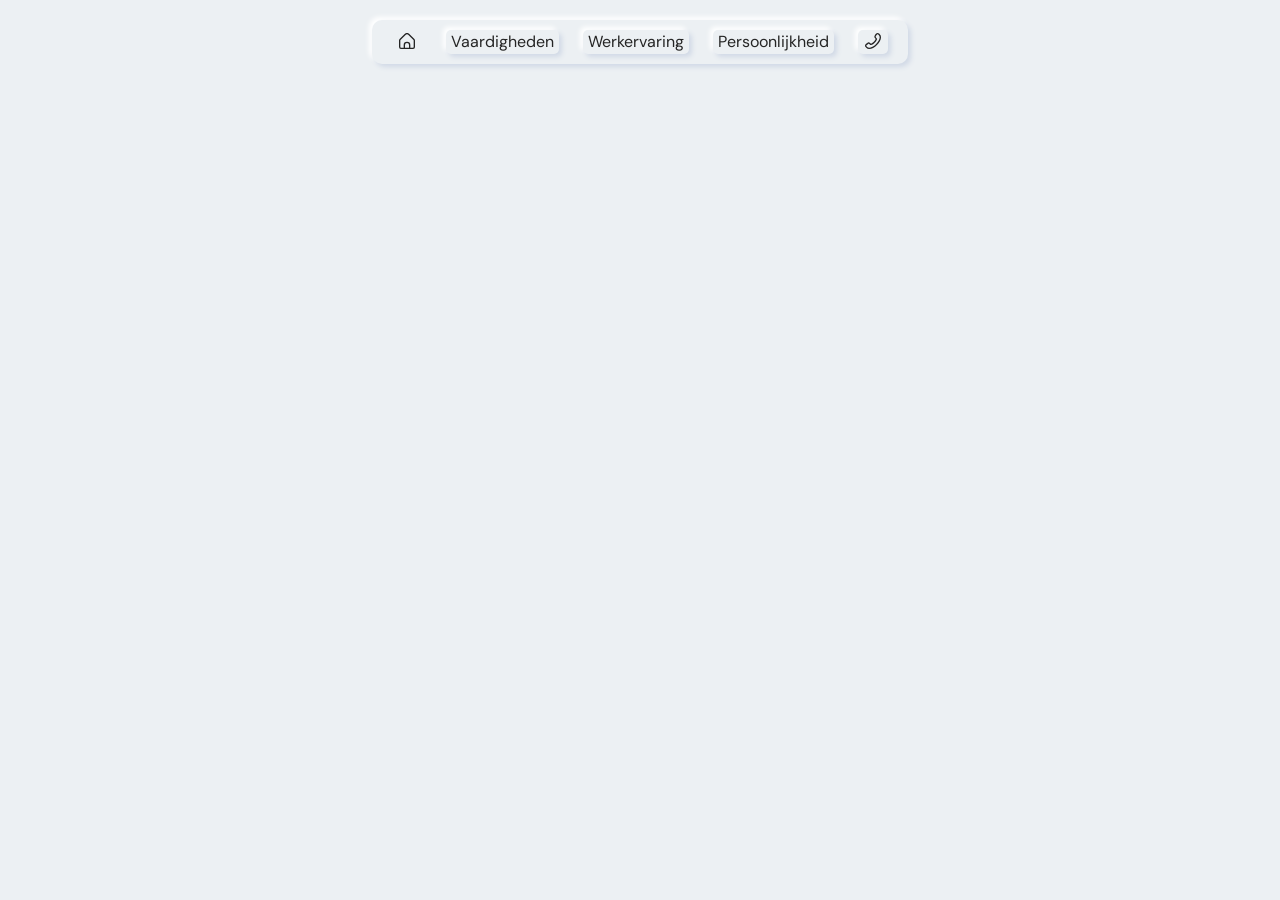
==== Eindopdracht/index.html @ 6e2f6f75 "first commit" ====
<!DOCTYPE html>
<html lang="en">
<head>
    <meta charset="UTF-8">
    <meta name="viewport" content="width=device-width, initial-scale=1.0">
    <link href="https://cdn.jsdelivr.net/npm/bootstrap@5.3.8/dist/css/bootstrap.min.css" rel="stylesheet" integrity="sha384-sRIl4kxILFvY47J16cr9ZwB07vP4J8+LH7qKQnuqkuIAvNWLzeN8tE5YBujZqJLB" crossorigin="anonymous">
    <link rel="stylesheet" href="styles/stylesheet.css">
    <script src="scripts/scripts.js" defer></script>
    <title>Portfolio</title>
</head>
<script src="https://cdn.jsdelivr.net/npm/bootstrap@5.3.8/dist/js/bootstrap.bundle.min.js" integrity="sha384-FKyoEForCGlyvwx9Hj09JcYn3nv7wiPVlz7YYwJrWVcXK/BmnVDxM+D2scQbITxI" crossorigin="anonymous"></script>
<body>
    <p id="page-title">TITEL</p>
    <div class="d-flex justify-content-center">
        <nav class="neue navbar navbar-expand-md">
            <button id="navbar-button" data-bs-toggle="collapse" data-bs-target="#navitems-container" class="navbar-toggler">
                <span class="navbar-toggler-icon"></span>
            </button>
            <div id="navitems-container" class="collapse navbar-collapse gap-4">
                <a id="current-page" href="index.html"><?xml version="1.0" encoding="UTF-8"?><svg xmlns="http://www.w3.org/2000/svg" id="Outline" viewBox="0 0 24 30" width="20" height="20"><path d="M23.121,9.069,15.536,1.483a5.008,5.008,0,0,0-7.072,0L.879,9.069A2.978,2.978,0,0,0,0,11.19v9.817a3,3,0,0,0,3,3H21a3,3,0,0,0,3-3V11.19A2.978,2.978,0,0,0,23.121,9.069ZM15,22.007H9V18.073a3,3,0,0,1,6,0Zm7-1a1,1,0,0,1-1,1H17V18.073a5,5,0,0,0-10,0v3.934H3a1,1,0,0,1-1-1V11.19a1.008,1.008,0,0,1,.293-.707L9.878,2.9a3.008,3.008,0,0,1,4.244,0l7.585,7.586A1.008,1.008,0,0,1,22,11.19Z"/></svg></a>
                <a href="pages/vaardigheden.html">Vaardigheden</a>
                <a href="pages/werkervaring.html">Werkervaring</a>
                <a href="pages/persoonlijkheid.html">Persoonlijkheid</a>
                <a href="pages/contact.html"><svg xmlns="http://www.w3.org/2000/svg" id="Layer_1" data-name="Layer 1" viewBox="0 0 24 30" width="20" height="20"><path d="M22.17,1.82l-1.05-.91c-1.21-1.21-3.17-1.21-4.38,0-.03,.03-1.88,2.44-1.88,2.44-1.14,1.2-1.14,3.09,0,4.28l1.16,1.46c-1.46,3.31-3.73,5.59-6.93,6.95l-1.46-1.17c-1.19-1.15-3.09-1.15-4.28,0,0,0-2.41,1.85-2.44,1.88-1.21,1.21-1.21,3.17-.05,4.33l1,1.15c1.15,1.15,2.7,1.78,4.38,1.78,7.64,0,17.76-10.13,17.76-17.76,0-1.67-.63-3.23-1.83-4.42ZM6.24,22c-1.14,0-2.19-.42-2.91-1.15l-1-1.15c-.41-.41-.43-1.08-.04-1.51,0,0,2.39-1.84,2.42-1.87,.41-.41,1.13-.41,1.55,0,.03,.03,2.04,1.64,2.04,1.64,.28,.22,.65,.28,.98,.15,4.14-1.58,7.11-4.54,8.82-8.81,.13-.33,.08-.71-.15-1,0,0-1.61-2.02-1.63-2.04-.43-.43-.43-1.12,0-1.55,.03-.03,1.87-2.42,1.87-2.42,.43-.39,1.1-.38,1.56,.08l1.05,.91c.77,.77,1.2,1.82,1.2,2.96,0,6.96-9.77,15.76-15.76,15.76Z"/></svg></a>
            </div>
        </nav>
    </div>
</body>
</html>
---- Eindopdracht/styles/stylesheet.css ----
@import url('https://fonts.googleapis.com/css2?family=DM+Sans:ital,opsz,wght@0,9..40,100..1000;1,9..40,100..1000&display=swap');


body {
    font-family: "DM Sans", sans-serif;
    font-optical-sizing: auto;
    font-weight: 400;
    font-style: normal;
    background-color: #ecf0f3 !important;
    margin: 0;
}

* {
    color: #252525 !important;
}
.neue {
    border-radius: 10px;
    box-shadow:
        inset 0 0 0 0 #d1d9e6,
        inset 0 0 0 0 #fff,
        3px 3px 5px 0 #d1d9e6,
        -3px -3px 5px 0 #fff;
    padding: 10px 20px;
    margin-top: 20px;
    transition: box-shadow 0.3s ease;
}

#page-title {
    display: none;
}


/* Style the navbar toggler button */
.navbar-toggler {
    border: none !important;
    padding: 8px 12px;
    border-radius: 5px;
    background-color: #ecf0f3;
    box-shadow:
        3px 3px 5px 0 #d1d9e6,
        -3px -3px 5px 0 #fff;
    transition: box-shadow 0.15s ease;
    display: block !important;
    margin-bottom: 10px;
}

.navbar-toggler:focus {
    box-shadow:
        inset 3px 3px 5px 0 #d1d9e6,
        inset -3px -3px 5px 0 #fff !important;
    outline: none !important;
}

.navbar-toggler:active {
    box-shadow:
        inset 3px 3px 5px 0 #d1d9e6,
        inset -3px -3px 5px 0 #fff;
}

.navbar-toggler-icon {
    background-image: url("data:image/svg+xml,%3csvg xmlns='http://www.w3.org/2000/svg' viewBox='0 0 30 30'%3e%3cpath stroke='%23252525' stroke-linecap='round' stroke-miterlimit='10' stroke-width='2' d='M4 7h22M4 15h22M4 23h22'/%3e%3c/svg%3e") !important;
    width: 24px;
    height: 24px;
    display: inline-block;
}

/* Smooth collapse animation */
#navitems-container {
    transition: height 0.35s ease;
}

.neue a {
    text-decoration: none;
    transition: color 0.3s ease;
    border-radius: 5px;
    padding-left: 5px;
    padding-right: 5px;
    color: #252525;
    transition:
        box-shadow 0.15s ease,
        color 0.3s ease;
    box-shadow:
        3px 3px 5px 0 #d1d9e6,
        -3px -3px 5px 0 #fff;
}

#current-page {
    box-shadow:
        0 0 0 0 #d1d9e6,
        0 0 0 0 #fff;
    pointer-events: none;
}

.neue a:hover {
    color: #6587d6 !important;
}

.neue a:active {
    box-shadow: 
        0 0 0 0 #d1d9e6,
        0 0 0 0 #fff;
}

.neue a svg {
    fill: #252525;
    transition: fill 0.3s ease;
}

.neue a svg:hover{
    fill: #6587d6;
}

#navbar-button {
    box-shadow: 0 0 0 0 #00000000;
    &:active {
        box-shadow: 0 0 0 0 white;
    }
}

/* Mobile styles */
@media (max-width: 767px) {
    #page-title {
        display: flex;
        position: absolute;
        top: 4.3%;
        left: 50%;
        transform: translate(-50%);
    }

    .navbar {
        position: fixed !important;
        top: 20px !important;
        left: 20px !important;
    }
    
    .neue.navbar {
        margin-top: 0;
    }
    .navbar-toggler {
        display: flex;
        justify-content: center;

        width: 35px !important;
        height: 35px !important;
        padding: 0;
        margin: 0;
    }

    #navitems-container {
        flex-direction: column !important;
        align-items: flex-start !important;
        gap: 0.5rem !important;
    }
    
    #navitems-container.show {
        display: flex !important;
    }
}

/* Desktop styles */
@media (min-width: 768px) {
    .navbar-toggler {
        display: none !important;
    }
    
    #navitems-container {
        display: flex !important;
        flex-direction: row;
        gap: 1rem;
        align-items: center;
    }
}
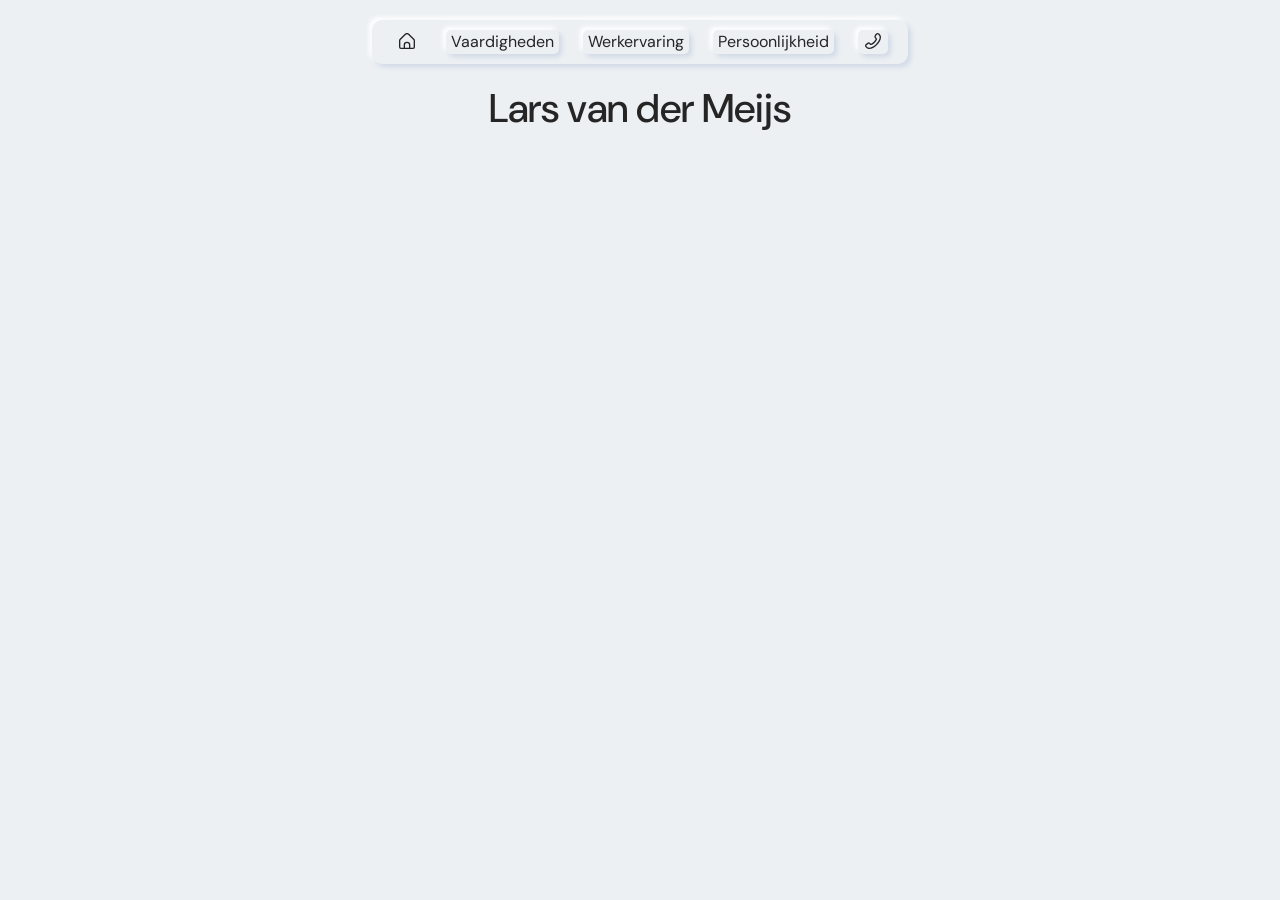
==== commit 84d1003f: "u5" ====
--- a/Eindopdracht/index.html
+++ b/Eindopdracht/index.html
@@ -10,14 +10,16 @@
 </head>
 <script src="https://cdn.jsdelivr.net/npm/bootstrap@5.3.8/dist/js/bootstrap.bundle.min.js" integrity="sha384-FKyoEForCGlyvwx9Hj09JcYn3nv7wiPVlz7YYwJrWVcXK/BmnVDxM+D2scQbITxI" crossorigin="anonymous"></script>
 <body>
+    <!-- Mobile page indicator -->
     <p id="page-title">TITEL</p>
+    <!-- Navbar -->
     <div class="d-flex justify-content-center">
-        <nav class="neue navbar navbar-expand-md">
+        <nav class="neue navbar navbar-expand-md" style="z-index: 9999 !important;">
             <button id="navbar-button" data-bs-toggle="collapse" data-bs-target="#navitems-container" class="navbar-toggler">
                 <span class="navbar-toggler-icon"></span>
             </button>
             <div id="navitems-container" class="collapse navbar-collapse gap-4">
-                <a id="current-page" href="index.html"><?xml version="1.0" encoding="UTF-8"?><svg xmlns="http://www.w3.org/2000/svg" id="Outline" viewBox="0 0 24 30" width="20" height="20"><path d="M23.121,9.069,15.536,1.483a5.008,5.008,0,0,0-7.072,0L.879,9.069A2.978,2.978,0,0,0,0,11.19v9.817a3,3,0,0,0,3,3H21a3,3,0,0,0,3-3V11.19A2.978,2.978,0,0,0,23.121,9.069ZM15,22.007H9V18.073a3,3,0,0,1,6,0Zm7-1a1,1,0,0,1-1,1H17V18.073a5,5,0,0,0-10,0v3.934H3a1,1,0,0,1-1-1V11.19a1.008,1.008,0,0,1,.293-.707L9.878,2.9a3.008,3.008,0,0,1,4.244,0l7.585,7.586A1.008,1.008,0,0,1,22,11.19Z"/></svg></a>
+                <a id="current-page" href="index.html"><svg xmlns="http://www.w3.org/2000/svg" id="Outline" viewBox="0 0 24 30" width="20" height="20"><path d="M23.121,9.069,15.536,1.483a5.008,5.008,0,0,0-7.072,0L.879,9.069A2.978,2.978,0,0,0,0,11.19v9.817a3,3,0,0,0,3,3H21a3,3,0,0,0,3-3V11.19A2.978,2.978,0,0,0,23.121,9.069ZM15,22.007H9V18.073a3,3,0,0,1,6,0Zm7-1a1,1,0,0,1-1,1H17V18.073a5,5,0,0,0-10,0v3.934H3a1,1,0,0,1-1-1V11.19a1.008,1.008,0,0,1,.293-.707L9.878,2.9a3.008,3.008,0,0,1,4.244,0l7.585,7.586A1.008,1.008,0,0,1,22,11.19Z"/></svg></a>
                 <a href="pages/vaardigheden.html">Vaardigheden</a>
                 <a href="pages/werkervaring.html">Werkervaring</a>
                 <a href="pages/persoonlijkheid.html">Persoonlijkheid</a>
@@ -25,5 +27,14 @@
             </div>
         </nav>
     </div>
+
+    <div class="padding"></div>
+
+    <h1 style="text-align: center; padding-top: 20px; opacity: 0; transform: translateY(20px); animation: fadeInUp 0.6s cubic-bezier(0.175, 0.885, 0.32, 1.5)  forwards;">Lars van der Meijs</h1>
+
+    <div class="maincontent" style="padding-top: 20px; opacity: 0; transform: translateY(20px); animation: fadeInUp .8s cubic-bezier(0.175, 0.885, 0.32, 1.5)  forwards;">
+        
+    </div>
+
 </body>
 </html>
--- a/Eindopdracht/styles/stylesheet.css
+++ b/Eindopdracht/styles/stylesheet.css
@@ -1,13 +1,34 @@
-@import url('https://fonts.googleapis.com/css2?family=DM+Sans:ital,opsz,wght@0,9..40,100..1000;1,9..40,100..1000&display=swap');
-
+@import url("https://fonts.googleapis.com/css2?family=DM+Sans:ital,opsz,wght@0,9..40,100..1000;1,9..40,100..1000&display=swap");
+
+@keyframes fadeInUp {
+    to {
+        opacity: 1;
+        transform: translateY(0);
+    }
+}
+
+@keyframes materialize {
+  0%   { opacity: 0; transform: scale(0.95); filter: blur(5px); }
+  20%  { opacity: 0.3; transform: scale(1.02); filter: blur(2px); }
+  40%  { opacity: 0.1; transform: scale(0.98); filter: blur(4px); }
+  60%  { opacity: 0.7; transform: scale(1.01); filter: blur(1px); }
+  80%  { opacity: 0.4; transform: scale(0.99); filter: blur(3px); }
+  100% { opacity: 1; transform: scale(1); filter: blur(0); }
+}
 
 body {
     font-family: "DM Sans", sans-serif;
     font-optical-sizing: auto;
     font-weight: 400;
     font-style: normal;
-    background-color: #ecf0f3 !important;
+    background-color: var(--backgroundLight) !important;
     margin: 0;
+}
+
+:root {
+    --backgroundLight: #ecf0f3;
+    --shadowLight: #d1d9e6;
+    --highlightLight: #fff;
 }
 
 * {
@@ -15,46 +36,42 @@
 }
 .neue {
     border-radius: 10px;
-    box-shadow:
-        inset 0 0 0 0 #d1d9e6,
-        inset 0 0 0 0 #fff,
-        3px 3px 5px 0 #d1d9e6,
-        -3px -3px 5px 0 #fff;
+    box-shadow: inset 0 0 0 0 var(--shadowLight), inset 0 0 0 0 var(--highlightLight), 3px 3px 5px 0 var(--shadowLight),
+        -3px -3px 5px 0 var(--highlightLight);
     padding: 10px 20px;
     margin-top: 20px;
     transition: box-shadow 0.3s ease;
+    background-color: var(--backgroundLight);
+}
+
+input[type=button]:disabled.neue {
+    box-shadow: inset 5px 5px 8px 0 var(--shadowLight), inset 5px 5px 8px 0 var(--highlightLight), 5px 5px 8px 0 var(--shadowLight),
+        -5px -5px 8px 0 var(--highlightLight);
 }
 
 #page-title {
     display: none;
 }
-
 
 /* Style the navbar toggler button */
 .navbar-toggler {
     border: none !important;
     padding: 8px 12px;
     border-radius: 5px;
-    background-color: #ecf0f3;
-    box-shadow:
-        3px 3px 5px 0 #d1d9e6,
-        -3px -3px 5px 0 #fff;
+    background-color: var(--backgroundLight);
+    box-shadow: 3px 3px 5px 0 var(--shadowLight), -3px -3px 5px 0 var(--highlightLight);
     transition: box-shadow 0.15s ease;
     display: block !important;
     margin-bottom: 10px;
 }
 
 .navbar-toggler:focus {
-    box-shadow:
-        inset 3px 3px 5px 0 #d1d9e6,
-        inset -3px -3px 5px 0 #fff !important;
+    box-shadow: inset 3px 3px 5px 0 var(--shadowLight), inset -3px -3px 5px 0 var(--highlightLight) !important;
     outline: none !important;
 }
 
 .navbar-toggler:active {
-    box-shadow:
-        inset 3px 3px 5px 0 #d1d9e6,
-        inset -3px -3px 5px 0 #fff;
+    box-shadow: inset 3px 3px 5px 0 var(--shadowLight), inset -3px -3px 5px 0 var(--highlightLight);
 }
 
 .navbar-toggler-icon {
@@ -76,18 +93,12 @@
     padding-left: 5px;
     padding-right: 5px;
     color: #252525;
-    transition:
-        box-shadow 0.15s ease,
-        color 0.3s ease;
-    box-shadow:
-        3px 3px 5px 0 #d1d9e6,
-        -3px -3px 5px 0 #fff;
+    transition: box-shadow 0.15s ease, color 0.3s ease;
+    box-shadow: 3px 3px 5px 0 var(--shadowLight), -3px -3px 5px 0 var(--highlightLight);
 }
 
 #current-page {
-    box-shadow:
-        0 0 0 0 #d1d9e6,
-        0 0 0 0 #fff;
+    box-shadow: 0 0 0 0 var(--shadowLight), 0 0 0 0 var(--highlightLight);
     pointer-events: none;
 }
 
@@ -96,9 +107,7 @@
 }
 
 .neue a:active {
-    box-shadow: 
-        0 0 0 0 #d1d9e6,
-        0 0 0 0 #fff;
+    box-shadow: 0 0 0 0 var(--shadowLight), 0 0 0 0 var(--highlightLight);
 }
 
 .neue a svg {
@@ -106,7 +115,7 @@
     transition: fill 0.3s ease;
 }
 
-.neue a svg:hover{
+.neue a svg:hover {
     fill: #6587d6;
 }
 
@@ -117,14 +126,81 @@
     }
 }
 
+
+.contact-form {
+    display: flex;
+    flex-direction: column;
+    position: absolute;
+    top: 15%;
+    left: 50%;
+    width: 40%;
+    /* height: 50%; */
+    height: 80%;
+    transform: translate(-50%);
+    
+}
+
+.contact-form div {
+    display: flex;
+    flex-direction: column;
+}
+.contact-form label {
+    display: none;
+    padding-left: 4px;
+}
+.contact-form textarea {height: 100%;}
+
+.input-field {
+    background-color: var(--backgroundLight);
+    border: none;
+    border-radius: 10px;
+    width: auto;
+    padding-left: 10px;
+    margin-bottom: 20px;
+    transition: color 0.3s ease ;
+    box-shadow: 
+        inset 3px 3px 5px 0 var(--shadowLight),
+        inset -3px -3px 5px 0 var(--highlightLight);
+}
+
+#content-input {
+    resize: none;
+    width: 100%;
+    height: 100%;
+}
+
+
+.input-field:focus {
+    border: none;
+    outline-style: none;
+    box-shadow: 
+        inset 3px 3px 5px 0 var(--shadowLight),
+        inset -3px -3px 5px 0 var(--highlightLight),
+        3px 3px 5px 0 var(--shadowLight),
+        -3px -3px 5px 0 var(--highlightLight);
+}
+
+.maincontent {
+    max-width: fit-content;
+    margin-left: auto;
+    margin-right: auto;
+}
+
+
+
+
 /* Mobile styles */
 @media (max-width: 767px) {
     #page-title {
         display: flex;
-        position: absolute;
+        position: fixed;
         top: 4.3%;
         left: 50%;
         transform: translate(-50%);
+    }
+
+    .contact-form {
+        width: 70%;
     }
 
     .navbar {
@@ -151,9 +227,30 @@
         align-items: flex-start !important;
         gap: 0.5rem !important;
     }
-    
+
     #navitems-container.show {
         display: flex !important;
+    }
+
+    .padding {
+        height: 4rem;
+    }
+
+    .maincontent div {
+        display: flex;
+        /* justify-content: center; */
+        align-items: center;
+        flex-direction: column;
+    }
+    
+    #interest-info {
+        text-align: center;
+        width: 75%;
+    }
+    
+    .intrst-img {
+        width: 20%;
+        height: auto;
     }
 }
 
@@ -162,11 +259,39 @@
     .navbar-toggler {
         display: none !important;
     }
-    
+
+    #page-title {
+        display: none !important;
+    }
     #navitems-container {
         display: flex !important;
         flex-direction: row;
         gap: 1rem;
         align-items: center;
     }
-}
+
+    .padding {
+        /* display: flex; */
+        /* background-color: var(--backgroundLight); */
+        background-color: red !important;
+        color: red !important;
+    }
+    
+    .maincontent div {
+        display: flex;
+        justify-content: left;
+        align-items: center;
+    }
+
+    
+    .intrst-img {
+        max-width: 10rem;
+        height: auto;
+    }
+
+    /* .interest {
+        width: 70.54%;
+        max-width: 70.54%;
+    } */
+
+}
